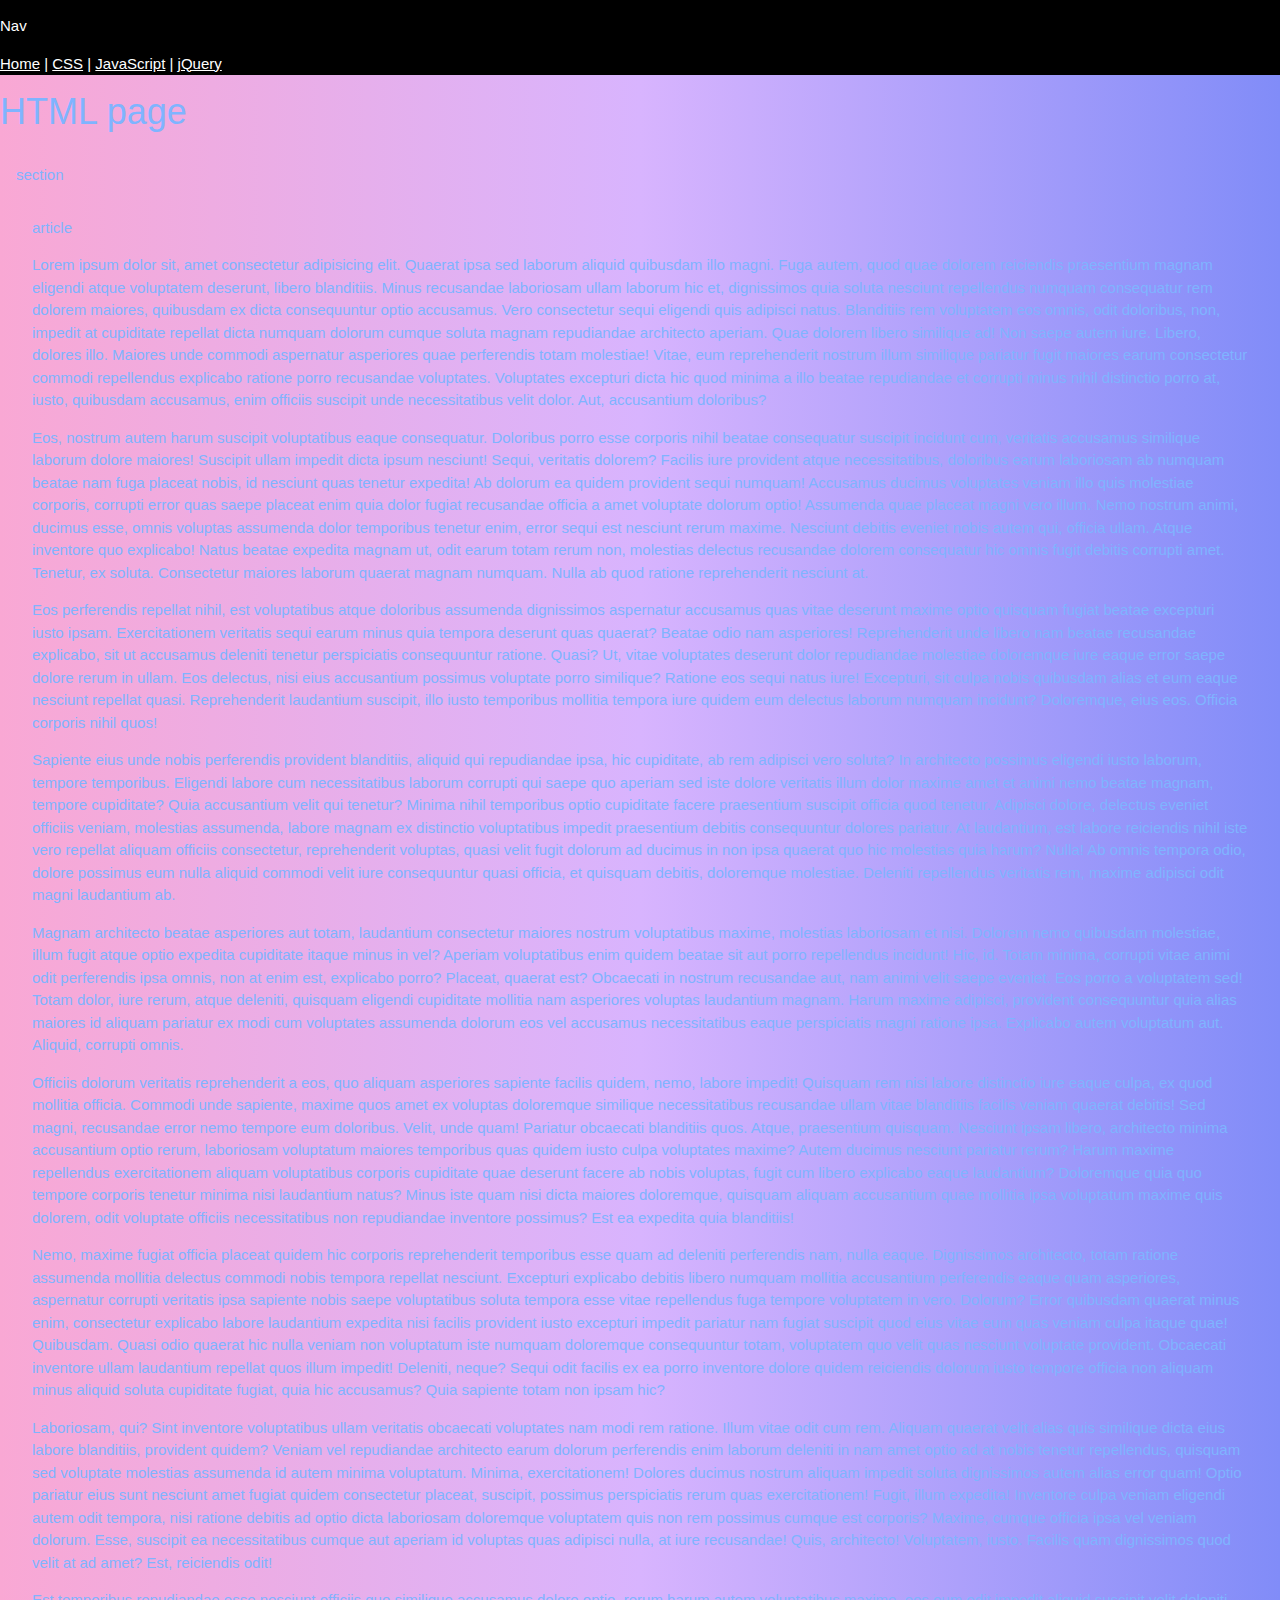
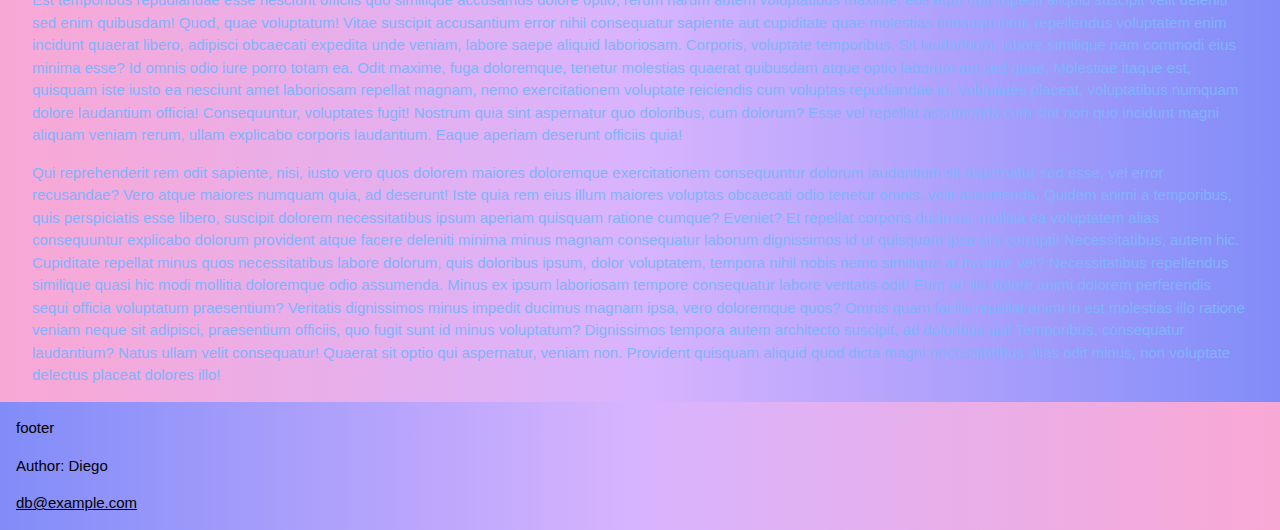
==== pages/html.html @ 6d13fb03 "primer commit con estructura del proyecto" ====
<!DOCTYPE html>
<html lang="en">

<head>
    <meta charset="UTF-8">
    <meta name="viewport" content="width=device-width, initial-scale=1.0">
    <link rel="stylesheet" href="https://www.w3schools.com/w3css/4/w3.css">
    <link rel="stylesheet" type="text/css" href="../styles/stiles01.css" />
    <link rel="icon" type="image/x-icon" href="/src/images/favicon.ico">
    <title>Project001 Html</title>
</head>

<body>
    <nav class="w3-bar w3-black">
        <p>Nav</p>
        <a href="/index.html">Home</a> |
        <a href="css.html">CSS</a> |
        <a href="javascript.html">JavaScript</a> |
        <a href="jquery.html">jQuery</a>
    </nav>

    <h1>HTML page</h1>

    <section class="w3-container">
        <p>section</p>
        <article class="w3-container">
            <p>article</p>
            <p>Lorem ipsum dolor sit, amet consectetur adipisicing elit. Quaerat ipsa sed laborum aliquid quibusdam illo
                magni. Fuga autem, quod quae dolorem reiciendis praesentium magnam eligendi atque voluptatem deserunt,
                libero blanditiis.
                Minus recusandae laboriosam ullam laborum hic et, dignissimos quia soluta nesciunt repellendus numquam
                consequatur rem dolorem maiores, quibusdam ex dicta consequuntur optio accusamus. Vero consectetur sequi
                eligendi quis adipisci natus.
                Blanditiis rem voluptatem eos omnis, odit doloribus, non, impedit at cupiditate repellat dicta numquam
                dolorum cumque soluta magnam repudiandae architecto aperiam. Quae dolorem libero similique ad! Non saepe
                autem iure.
                Libero, dolores illo. Maiores unde commodi aspernatur asperiores quae perferendis totam molestiae!
                Vitae, eum reprehenderit nostrum illum similique pariatur fugit maiores earum consectetur commodi
                repellendus explicabo ratione porro recusandae voluptates.
                Voluptates excepturi dicta hic quod minima a illo beatae repudiandae et corrupti minus nihil distinctio
                porro at, iusto, quibusdam accusamus, enim officiis suscipit unde necessitatibus velit dolor. Aut,
                accusantium doloribus?
            </p>
            <p>Eos, nostrum autem harum suscipit voluptatibus eaque consequatur. Doloribus porro esse corporis nihil
                beatae consequatur suscipit incidunt cum, veritatis accusamus similique laborum dolore maiores! Suscipit
                ullam impedit dicta ipsum nesciunt!
                Sequi, veritatis dolorem? Facilis iure provident atque necessitatibus, doloribus earum laboriosam ab
                numquam beatae nam fuga placeat nobis, id nesciunt quas tenetur expedita! Ab dolorum ea quidem provident
                sequi numquam!
                Accusamus ducimus voluptates veniam illo quis molestiae corporis, corrupti error quas saepe placeat enim
                quia dolor fugiat recusandae officia a amet voluptate dolorum optio! Assumenda quae placeat magni vero
                illum.
                Nemo nostrum animi, ducimus esse, omnis voluptas assumenda dolor temporibus tenetur enim, error sequi
                est nesciunt rerum maxime. Nesciunt debitis eveniet nobis autem qui, officia ullam. Atque inventore quo
                explicabo!
                Natus beatae expedita magnam ut, odit earum totam rerum non, molestias delectus recusandae dolorem
                consequatur hic omnis fugit debitis corrupti amet. Tenetur, ex soluta. Consectetur maiores laborum
                quaerat magnam numquam.
                Nulla ab quod ratione reprehenderit nesciunt at. </p>
            <p>Eos perferendis repellat nihil, est voluptatibus atque doloribus assumenda dignissimos aspernatur
                accusamus quas vitae deserunt maxime optio quisquam fugiat beatae excepturi iusto ipsam.
                Exercitationem veritatis sequi earum minus quia tempora deserunt quas quaerat? Beatae odio nam
                asperiores! Reprehenderit unde libero nam beatae recusandae explicabo, sit ut accusamus deleniti tenetur
                perspiciatis consequuntur ratione. Quasi?
                Ut, vitae voluptates deserunt dolor repudiandae molestiae doloremque iure eaque error saepe dolore rerum
                in ullam. Eos delectus, nisi eius accusantium possimus voluptate porro similique? Ratione eos sequi
                natus iure!
                Excepturi, sit culpa nobis quibusdam alias et eum eaque nesciunt repellat quasi. Reprehenderit
                laudantium suscipit, illo iusto temporibus mollitia tempora iure quidem eum delectus laborum numquam
                incidunt? Doloremque, eius eos.
                Officia corporis nihil quos!</p>
            <p>Sapiente eius unde nobis perferendis provident blanditiis, aliquid qui repudiandae ipsa, hic cupiditate,
                ab rem adipisci vero soluta? In architecto possimus eligendi iusto laborum, tempore temporibus.
                Eligendi labore cum necessitatibus laborum corrupti qui saepe quo aperiam sed iste dolore veritatis
                illum dolor maxime amet et animi nemo beatae magnam, tempore cupiditate? Quia accusantium velit qui
                tenetur?
                Minima nihil temporibus optio cupiditate facere praesentium suscipit officia quod tenetur. Adipisci
                dolore, delectus eveniet officiis veniam, molestias assumenda, labore magnam ex distinctio voluptatibus
                impedit praesentium debitis consequuntur dolores pariatur.
                At laudantium, est labore reiciendis nihil iste vero repellat aliquam officiis consectetur,
                reprehenderit voluptas, quasi velit fugit dolorum ad ducimus in non ipsa quaerat quo hic molestias quia
                harum? Nulla!
                Ab omnis tempora odio, dolore possimus eum nulla aliquid commodi velit iure consequuntur quasi officia,
                et quisquam debitis, doloremque molestiae. Deleniti repellendus veritatis rem, maxime adipisci odit
                magni laudantium ab.
            </p>
            <p>Magnam architecto beatae asperiores aut totam, laudantium consectetur maiores nostrum voluptatibus
                maxime, molestias laboriosam et nisi. Dolorem nemo quibusdam molestiae, illum fugit atque optio expedita
                cupiditate itaque minus in vel?
                Aperiam voluptatibus enim quidem beatae sit aut porro repellendus incidunt! Hic, id. Totam minima,
                corrupti vitae animi odit perferendis ipsa omnis, non at enim est, explicabo porro? Placeat, quaerat
                est?
                Obcaecati in nostrum recusandae aut, nam animi velit saepe eveniet. Eos porro a voluptatem sed! Totam
                dolor, iure rerum, atque deleniti, quisquam eligendi cupiditate mollitia nam asperiores voluptas
                laudantium magnam.
                Harum maxime adipisci, provident consequuntur quia alias maiores id aliquam pariatur ex modi cum
                voluptates assumenda dolorum eos vel accusamus necessitatibus eaque perspiciatis magni ratione ipsa.
                Explicabo autem voluptatum aut.
                Aliquid, corrupti omnis.
            </p>
            <p>Officiis dolorum veritatis reprehenderit a eos, quo aliquam asperiores sapiente facilis quidem, nemo,
                labore impedit! Quisquam rem nisi labore distinctio iure eaque culpa, ex quod mollitia officia.
                Commodi unde sapiente, maxime quos amet ex voluptas doloremque similique necessitatibus recusandae ullam
                vitae blanditiis facilis veniam quaerat debitis! Sed magni, recusandae error nemo tempore eum doloribus.
                Velit, unde quam!
                Pariatur obcaecati blanditiis quos. Atque, praesentium quisquam. Nesciunt ipsam libero, architecto
                minima accusantium optio rerum, laboriosam voluptatum maiores temporibus quas quidem iusto culpa
                voluptates maxime? Autem ducimus nesciunt pariatur rerum?
                Harum maxime repellendus exercitationem aliquam voluptatibus corporis cupiditate quae deserunt facere ab
                nobis voluptas, fugit cum libero explicabo eaque laudantium? Doloremque quia quo tempore corporis
                tenetur minima nisi laudantium natus?
                Minus iste quam nisi dicta maiores doloremque, quisquam aliquam accusantium quae mollitia ipsa
                voluptatum maxime quis dolorem, odit voluptate officiis necessitatibus non repudiandae inventore
                possimus? Est ea expedita quia blanditiis!
            </p>
            <p>Nemo, maxime fugiat officia placeat quidem hic corporis reprehenderit temporibus esse quam ad deleniti
                perferendis nam, nulla eaque. Dignissimos architecto, totam ratione assumenda mollitia delectus commodi
                nobis tempora repellat nesciunt.
                Excepturi explicabo debitis libero numquam mollitia accusantium perferendis eaque quam asperiores,
                aspernatur corrupti veritatis ipsa sapiente nobis saepe voluptatibus soluta tempora esse vitae
                repellendus fuga tempore voluptatem in vero. Dolorum?
                Error quibusdam quaerat minus enim, consectetur explicabo labore laudantium expedita nisi facilis
                provident iusto excepturi impedit pariatur nam fugiat suscipit quod eius vitae eum quas veniam culpa
                itaque quae! Quibusdam.
                Quasi odio quaerat hic nulla veniam non voluptatum iste numquam doloremque consequuntur totam,
                voluptatem quo velit quas nesciunt voluptate provident. Obcaecati inventore ullam laudantium repellat
                quos illum impedit! Deleniti, neque?
                Sequi odit facilis ex ea porro inventore dolore quidem reiciendis dolorum iusto tempore officia non
                aliquam minus aliquid soluta cupiditate fugiat, quia hic accusamus? Quia sapiente totam non ipsam hic?
            </p>
            <p>Laboriosam, qui? Sint inventore voluptatibus ullam veritatis obcaecati voluptates nam modi rem ratione.
                Illum vitae odit cum rem. Aliquam quaerat velit alias quis similique dicta eius labore blanditiis,
                provident quidem?
                Veniam vel repudiandae architecto earum dolorum perferendis enim laborum deleniti in nam amet optio ad
                at nobis tenetur repellendus, quisquam sed voluptate molestias assumenda id autem minima voluptatum.
                Minima, exercitationem!
                Dolores ducimus nostrum aliquam impedit soluta dignissimos autem alias error quam! Optio pariatur eius
                sunt nesciunt amet fugiat quidem consectetur placeat, suscipit, possimus perspiciatis rerum quas
                exercitationem! Fugit, illum expedita!
                Inventore culpa veniam eligendi autem odit tempora, nisi ratione debitis ad optio dicta laboriosam
                doloremque voluptatem quis non rem possimus cumque est corporis? Maxime, cumque officia ipsa vel veniam
                dolorum.
                Esse, suscipit ea necessitatibus cumque aut aperiam id voluptas quas adipisci nulla, at iure recusandae!
                Quis, architecto! Voluptatem, iusto. Facilis quam dignissimos quod velit at ad amet? Est, reiciendis
                odit!
            </p>
            <p>Est temporibus repudiandae esse nesciunt officiis quo similique accusamus dolore optio, rerum harum autem
                voluptatibus maxime, eos eum odit impedit aliquid suscipit velit deleniti sed enim quibusdam! Quod, quae
                voluptatum!
                Vitae suscipit accusantium error nihil consequatur sapiente aut cupiditate quae molestias consequuntur,
                repellendus voluptatem enim incidunt quaerat libero, adipisci obcaecati expedita unde veniam, labore
                saepe aliquid laboriosam. Corporis, voluptate temporibus.
                Sit laudantium, labore similique nam commodi eius minima esse? Id omnis odio iure porro totam ea. Odit
                maxime, fuga doloremque, tenetur molestias quaerat quibusdam atque optio laborum aut sed quae.
                Molestiae itaque est, quisquam iste iusto ea nesciunt amet laboriosam repellat magnam, nemo
                exercitationem voluptate reiciendis cum voluptas repudiandae in. Voluptates placeat, voluptatibus
                numquam dolore laudantium officia! Consequuntur, voluptates fugit!
                Nostrum quia sint aspernatur quo doloribus, cum dolorum? Esse vel repellat assumenda cum sint non quo
                incidunt magni aliquam veniam rerum, ullam explicabo corporis laudantium. Eaque aperiam deserunt
                officiis quia!
            </p>
            <p>Qui reprehenderit rem odit sapiente, nisi, iusto vero quos dolorem maiores doloremque exercitationem
                consequuntur dolorum laudantium sit aspernatur sed esse, vel error recusandae? Vero atque maiores
                numquam quia, ad deserunt!
                Iste quia rem eius illum maiores voluptas obcaecati odio tenetur omnis, velit assumenda. Quidem animi a
                temporibus, quis perspiciatis esse libero, suscipit dolorem necessitatibus ipsum aperiam quisquam
                ratione cumque? Eveniet?
                Et repellat corporis ducimus, mollitia ea voluptatem alias consequuntur explicabo dolorum provident
                atque facere deleniti minima minus magnam consequatur laborum dignissimos id ut quisquam ipsa sint
                corrupti! Necessitatibus, autem hic.
                Cupiditate repellat minus quos necessitatibus labore dolorum, quis doloribus ipsum, dolor voluptatem,
                tempora nihil nobis nemo similique at maxime vel? Necessitatibus repellendus similique quasi hic modi
                mollitia doloremque odio assumenda.
                Minus ex ipsum laboriosam tempore consequatur labore veritatis odit! Eum ad illo dolore animi dolorem
                perferendis sequi officia voluptatum praesentium? Veritatis dignissimos minus impedit ducimus magnam
                ipsa, vero doloremque quos?
                Omnis quam facilis repellat animi in est molestias illo ratione veniam neque sit adipisci, praesentium
                officiis, quo fugit sunt id minus voluptatum? Dignissimos tempora autem architecto suscipit, ad
                doloribus qui!
                Temporibus, consequatur laudantium? Natus ullam velit consequatur! Quaerat sit optio qui aspernatur,
                veniam non. Provident quisquam aliquid quod dicta magni necessitatibus alias odit minus, non voluptate
                delectus placeat dolores illo!
            </p>
        </article>
    </section>

    <footer class="w3-container">
        <p>footer</p>
        <p>Author: Diego</p>
        <p><a href="mailto:db@example.com">db@example.com</a></p>
    </footer>
</body>

</html>
---- styles/stiles01.css ----
body{
   color: rgb(127, 180, 255);
   background: linear-gradient(to right, rgb(249, 168, 212), rgb(216, 180, 254), rgb(129, 140, 248));
}
footer{
   color: black;
   background: linear-gradient(to left, rgb(249, 168, 212), rgb(216, 180, 254), rgb(129, 140, 248));
/*   
background: linear-gradient(to right, rgb(134, 239, 172), rgb(59, 130, 246), rgb(147, 51, 234));
*/
}
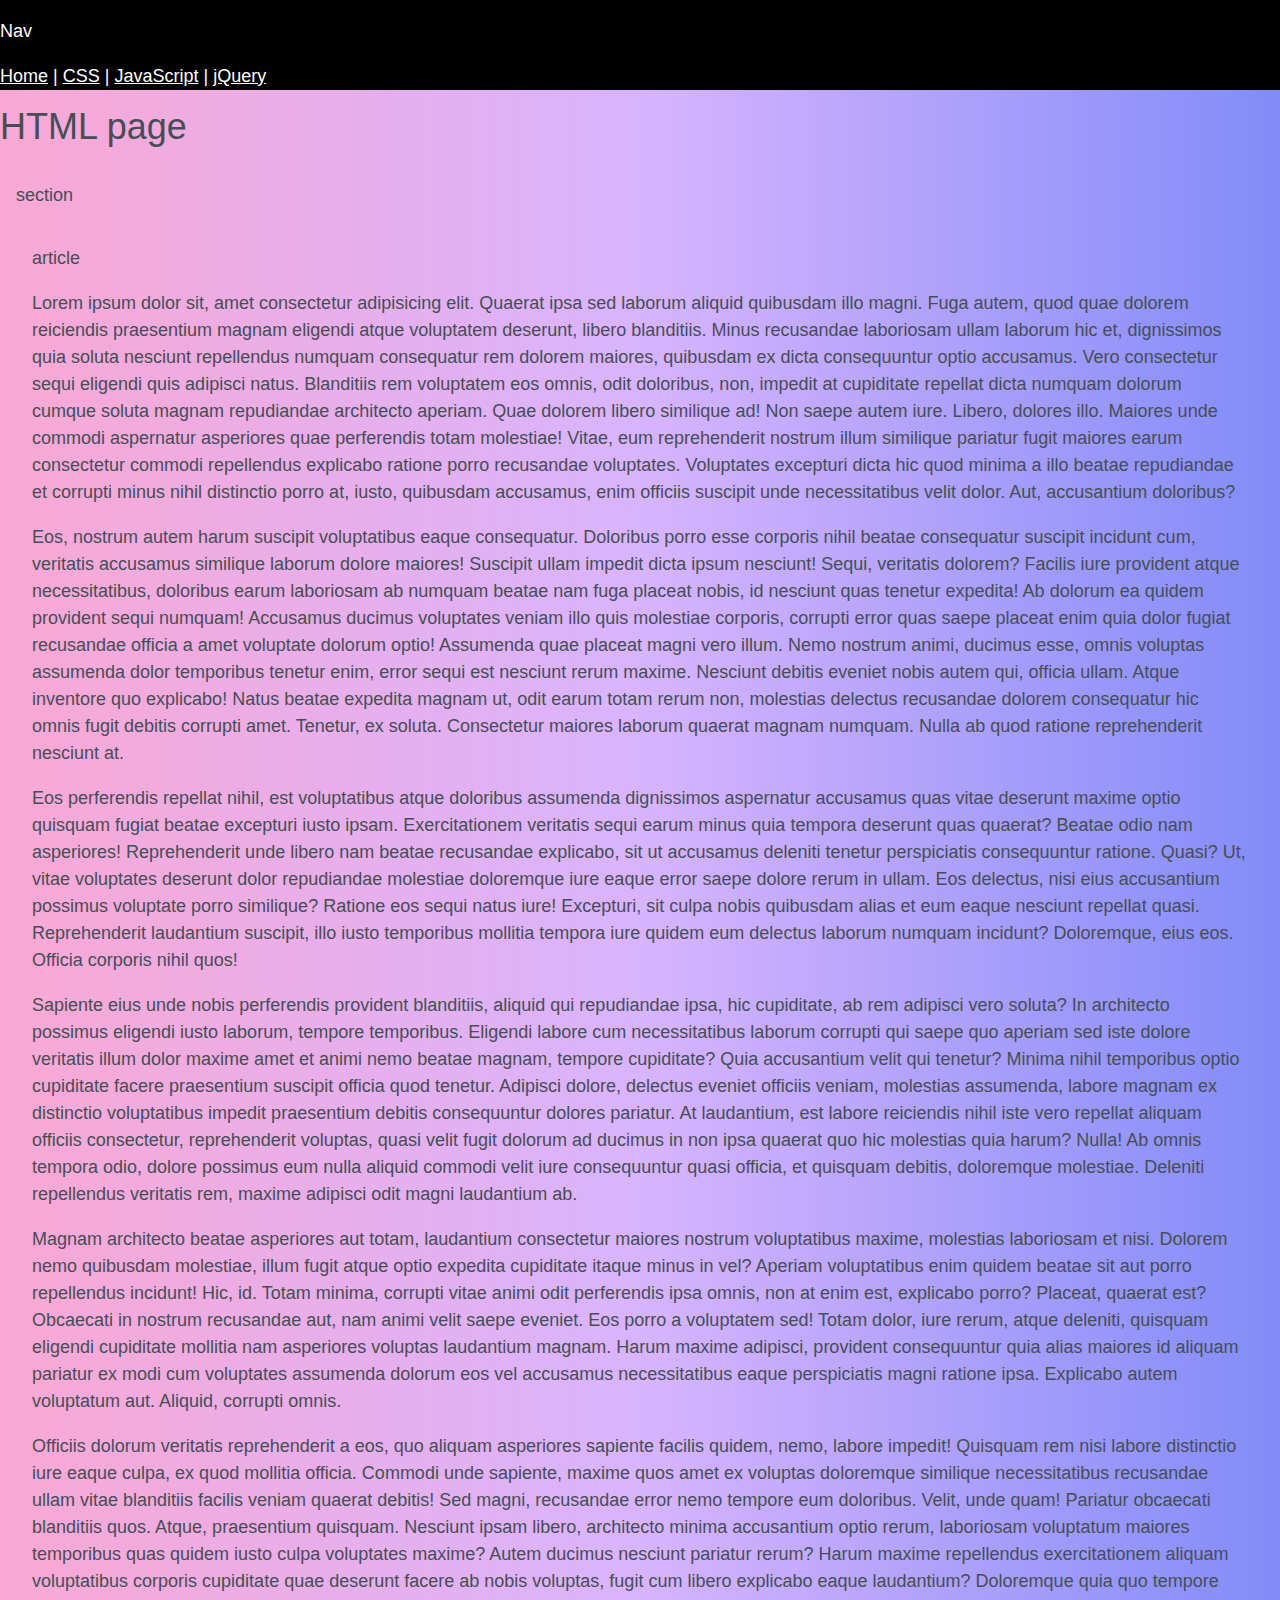
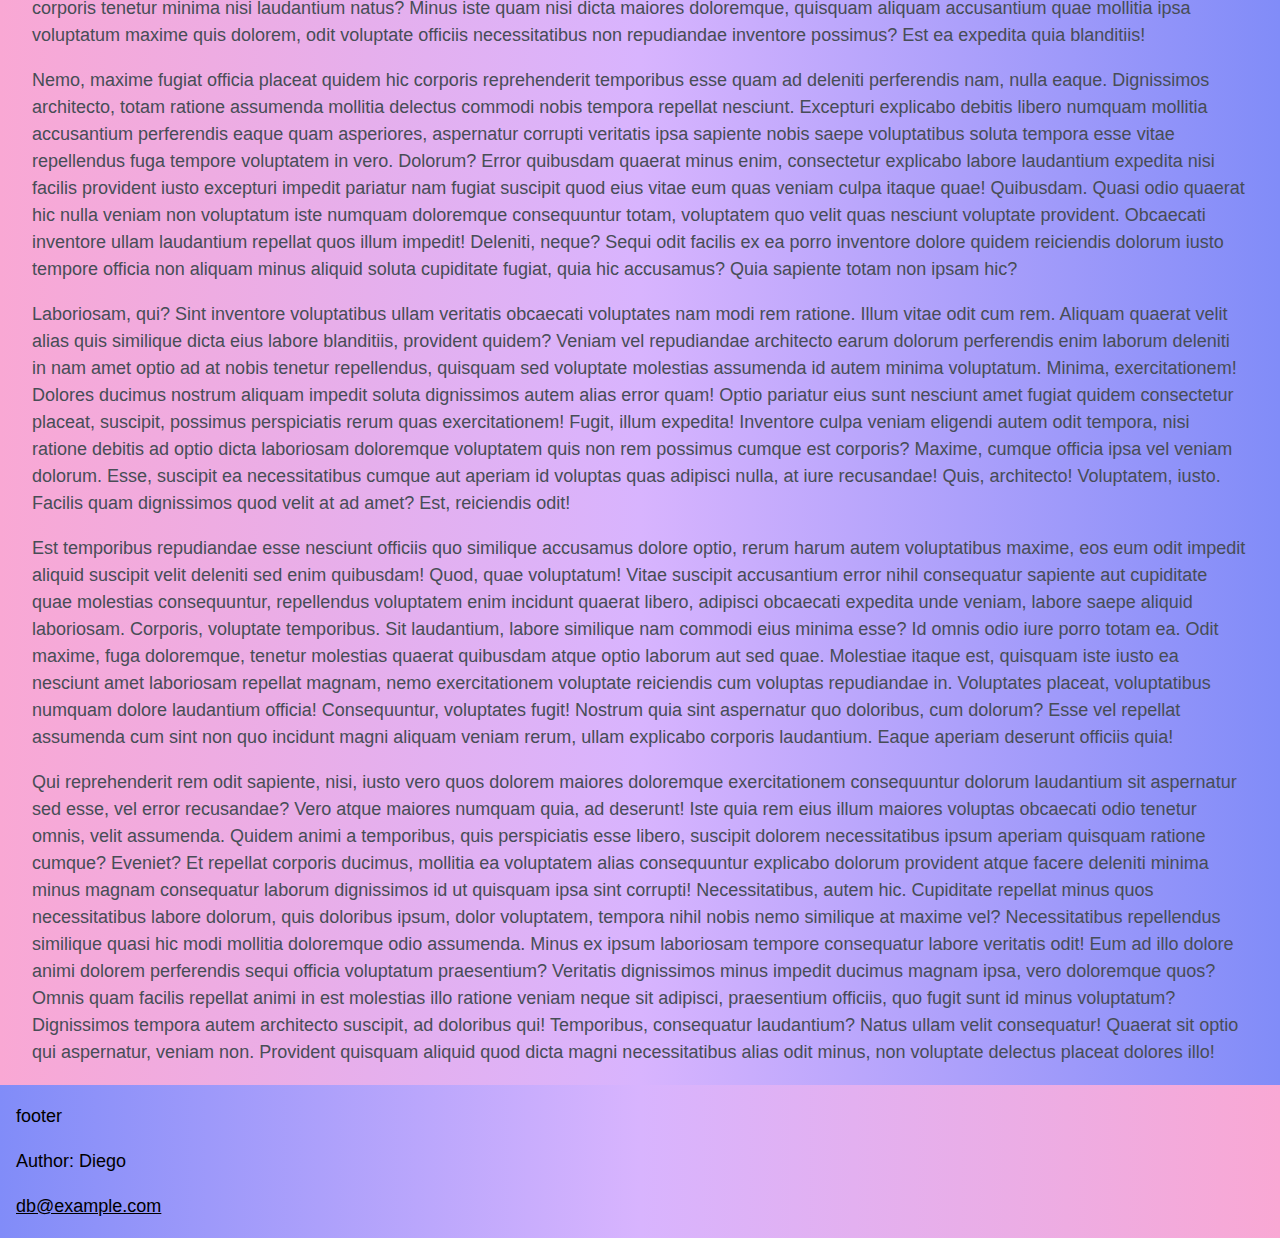
==== commit 029c25d4: "adding scroll to top button to all pages, also styling and js functionality for the button" ====
--- a/pages/html.html
+++ b/pages/html.html
@@ -18,6 +18,7 @@
         <a href="javascript.html">JavaScript</a> |
         <a href="jquery.html">jQuery</a>
     </nav>
+    <button class="btnTop" onclick="scrollToTop()" id="toTopBtn" title="Go to top">Back to Top</button>
 
     <h1>HTML page</h1>
 
--- a/styles/stiles01.css
+++ b/styles/stiles01.css
@@ -1,11 +1,116 @@
-body{
-   color: rgb(127, 180, 255);
+body {
+   color: rgb(71, 77, 86);
    background: linear-gradient(to right, rgb(249, 168, 212), rgb(216, 180, 254), rgb(129, 140, 248));
+   font-size: 1.2rem;
 }
-footer{
+
+.btn {
+   border: none;   /* Remove borders */
+   outline: none;   /* Remove outline */
+   background-color: #e80f0f; /* Set a background color */
+   color: white;   /* Text color */
+   cursor: pointer;   /* Add a mouse pointer on hover */
+   padding: 15px;   /* Some padding */
+   border-radius: 11px;   /* Rounded corners */
+   font-size: 1rem;   /* Increase font size */
+}
+
+.btn:hover {
+   background-color: #757171; /* Add a dark-grey background on hover */
+}
+
+/*slanted button css*/
+
+.btnTop {
+   display: none;   /* Hidden by default */
+   position: fixed;   /* Fixed/sticky position */
+   bottom: 20px;   /* Place the button at the bottom of the page */
+   right: 30px;   /* Place the button 30px from the right */
+   z-index: 99;   /* Make sure it does not overlap */
+   border: none;   /* Remove borders */
+   outline: none;   /* Remove outline */
+   background-color: #e80f0f; /* Set a background color */
+   color: white;   /* Text color */
+   cursor: pointer;   /* Add a mouse pointer on hover */
+   padding: 15px;   /* Some padding */
+   border-radius: 11px;   /* Rounded corners */
+   font-size: 1rem;   /* Increase font size */
+   opacity: 0.7;
+
+   -webkit-tap-highlight-color: transparent;
+   appearance: button;
+   background-image: none;
+   font-family: ui-sans-serif, system-ui, -apple-system, BlinkMacSystemFont,
+      Segoe UI, Roboto, Helvetica Neue, Arial, Noto Sans, sans-serif,
+      Apple Color Emoji, Segoe UI Emoji, Segoe UI Symbol, Noto Color Emoji;
+   font-weight: 700;
+   line-height: 1.5; 
+   /* margin: 0; */
+   /* mask-image: -webkit-radial-gradient(#22f506, #fff); */
+   
+}
+
+.btnTop:disabled {
+   cursor: default;
+}
+
+.btnTop:-moz-focusring {
+   outline: auto;
+}
+
+.btn-Top svg {
+   display: block;
+   vertical-align: middle;
+}
+
+.btnTop [hidden] {
+   display: none;
+}
+
+.btnTop {
+   --height: 4rem;
+   /* border: 1px solid; */
+   box-sizing: border-box;
+   /* display: grid; */
+   place-items: center;
+   height: var(--height);
+   overflow: hidden;
+   /* padding: 0 3rem; */
+   /*position: relative;*/
+   /* text-transform: uppercase; */
+}
+
+.btnTop span {
+   font-weight: 700;
+   mix-blend-mode: difference;
+}
+
+.btnTop:before {
+   --middle: calc(var(--height) / 2);
+   background: #757171;
+   content: "";
+   height: 100%;
+   left: calc(var(--height) * -1);
+   position: absolute;
+   top: 0;
+   transform: rotate(-90deg);
+   transform-origin: var(--middle) var(--middle);
+   transition: transform 0.3s;
+   width: calc(100% + var(--height));
+   z-index: -1;
+   opacity: 0.9;
+}
+
+.btnTop:hover:before {
+   transform: rotate(0deg);
+  
+}
+
+/*-------*/
+footer {
    color: black;
    background: linear-gradient(to left, rgb(249, 168, 212), rgb(216, 180, 254), rgb(129, 140, 248));
-/*   
+   /*   
 background: linear-gradient(to right, rgb(134, 239, 172), rgb(59, 130, 246), rgb(147, 51, 234));
 */
 }